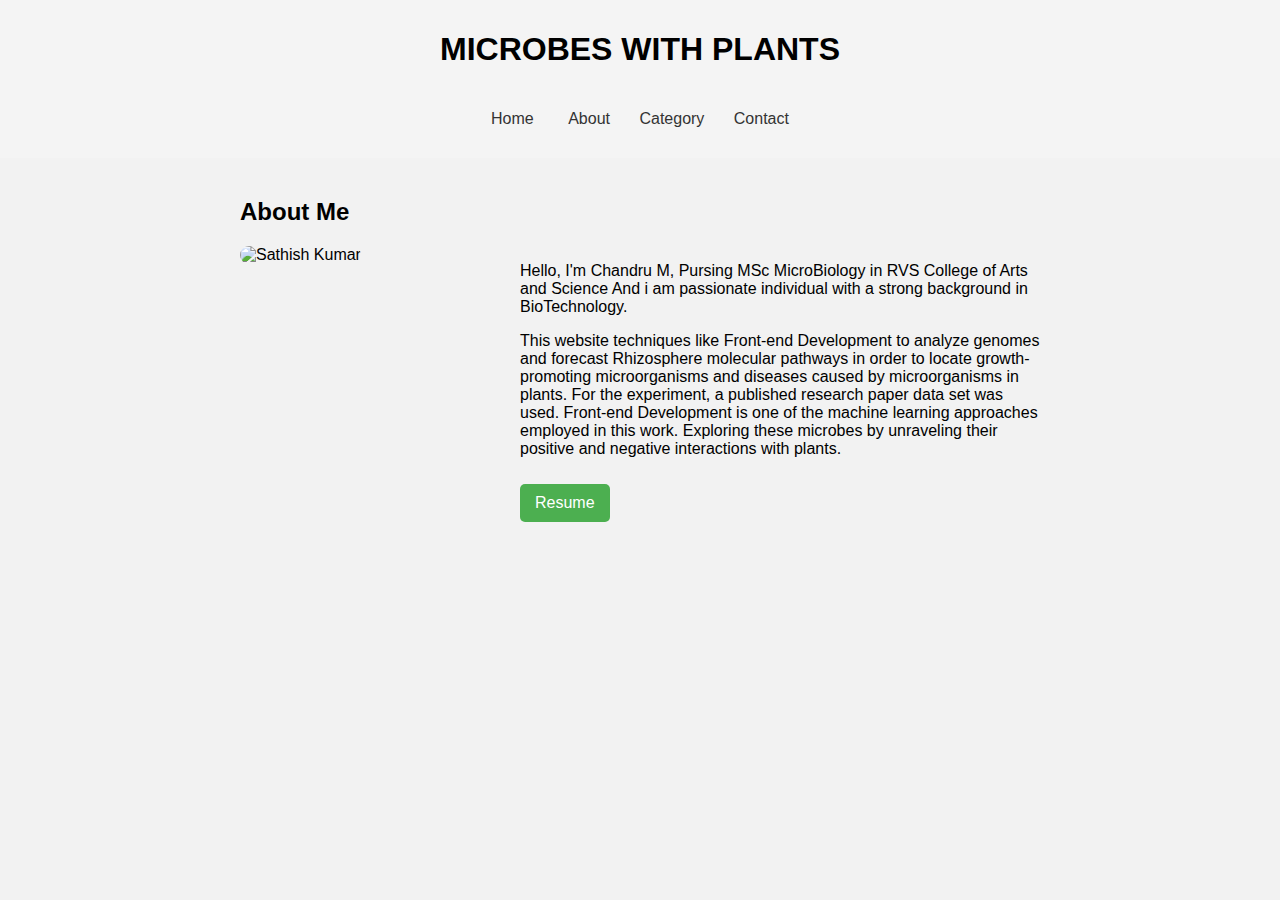
==== about.html @ 5e0bc9bd "Add files via upload" ====
<!DOCTYPE html>
<html lang="en">
<head>
    <meta charset="UTF-8">
    <meta name="viewport" content="width=device-width, initial-scale=1.0">
    <link rel="stylesheet" href="./styles.css">
    <title>About Me</title>
    <style>
        body {
            font-family: Arial, sans-serif;
            margin: 0;
            padding: 0;
            background-color: #f2f2f2;
        }

        .container {
            max-width: 800px;
            margin: 20px auto;
            overflow: hidden;
        }

        .about-section {
            display: flex;
            flex-wrap: wrap;
            justify-content: space-between;
        }

        .about-image {
            flex: 1;
            margin-right: 20px;
        }

        .about-image img {
            width: 70%;
            height: auto;
            border-radius: 10px;
        }

        .about-content {
            flex: 2;
        }

        .download-button {
            background-color: #4CAF50;
            color: white;
            padding: 10px 15px;
            border: none;
            border-radius: 5px;
            text-align: center;
            text-decoration: none;
            display: inline-block;
            font-size: 16px;
            margin-top: 10px;
            cursor: pointer;
        }
    </style>
</head>
<body>
    <nav>
        <h1>MICROBES WITH PLANTS</h1>
        <nav>
            <a href="./index.html">Home</a>
            <a href="./about.html">About</a>
            <div class="dropdown">
                <button class="dropbtn">Category</button>
                <div class="dropdown-content">
                    <a href="food_crops.html">Food crops</a>
                    <a href="non_food_crops.html">Non-Food crops</a>
                    <a href="livestock.html">livestock</a>
                    <a href="ornamental_plants.html">Ornamental plants</a>
                    <a href="Medicinal plants.html">Medicinal plants</a>
                </div>
            </div>
            <a href="#contact">Contact</a>
        </nav>
        </nav>
    <div class="container">
        <h2>About Me</h2>
        <div class="about-section">
            <div class="about-image">
                <img src="./my pic.png" alt="Sathish Kumar">
            </div>
            <div class="about-content">
                <p>
                    Hello, I'm Chandru M, Pursing MSc MicroBiology in RVS College of Arts and Science And i am passionate individual with a strong background in BioTechnology.
                    <p>This website techniques like Front-end Development to analyze genomes and forecast Rhizosphere molecular pathways in order to locate growth-promoting microorganisms and diseases caused by microorganisms in plants. For the experiment, a published research paper data set was used. Front-end Development is one of the machine learning approaches employed in this work. Exploring these microbes by unraveling their positive and negative interactions with plants.</p>


                </p>
              
                <a href="./Chandru Resume.pdf" class="download-button" download>Resume</a>
            </div>
        </div>
    </div>
</body>
</html>
---- styles.css ----
body {
    font-family: Arial, sans-serif;
    margin: 0;
    padding: 0;
    box-sizing: border-box;
}

header {
    background-color: #333;
    color: #fff;
    padding: 10px;
    text-align: center;
}

nav {
    background-color: #f4f4f4;
    padding: 10px;
    text-align: center;
}

nav a {
    margin: 0 15px;
    text-decoration: none;
    color: #333;
}

.banner {
    text-align: center;
    padding: 20px;
    background-color: #ddd;
}

.card-container {
    display: flex;
    justify-content: space-around;
    flex-wrap: wrap;
    padding: 20px;
}

.card {
    width: 200px;
    padding: 40px;
    margin: 10px;
    border: 1px solid #ddd;
    text-align: center;
}

.card img {
    max-width: 100%;
    height: auto;
}

.image-description {
    display: flex;
    justify-content: space-between;
    padding: 20px;
}

.image {
    width: 40%;
}

.image img {
    max-width: 100%;
    height: auto;
}

.description {
    width: 55%;
    padding-left: 20px;
}
/* Existing styles remain unchanged */

/* Dropdown styles */
.dropdown {
    display: inline-block;
}

.dropbtn {
    background-color: #f4f4f4;
    color: #333;
    padding: 10px;
    font-size: 16px;
    border: none;
    cursor: pointer;
}

.dropdown-content {
    display: none;
    position: absolute;
    background-color: #f9f9f9;
    min-width: 160px;
    box-shadow: 0px 8px 16px 0px rgba(0,0,0,0.2);
    z-index: 1;
}

.dropdown-content a {
    color: #333;
    padding: 12px 16px;
    text-decoration: none;
    display: block;
}

.dropdown-content a:hover {
    background-color: #ddd;
}

.dropdown:hover .dropdown-content {
    display: block;
}

/* Existing styles remain unchanged */

/* Button styles */
.card button {
    background-color: #4CAF50;
    color: white;
    padding: 10px;
    border: none;
    text-align: center;
    text-decoration: none;
    display: inline-block;
    font-size: 16px;
    cursor: pointer;
    border-radius: 5px;
}

.card button:hover {
    background-color: #45a049;
}
table {
    width: 80%;
    border-collapse: collapse;
    margin: 20px auto;
}

th, td {
    border: 1px solid #ddd;
    padding: 10px;
    text-align: left;
}

th {
    background-color: #f2f2f2;
}

tr:nth-child(even) {
    background-color: #f9f9f9;
}

footer {
    background-color: #07979c;
    color: #fff;
    padding: 20px;
    text-align: center;
}

footer a {
    color: #fff;
    text-decoration: none;
}
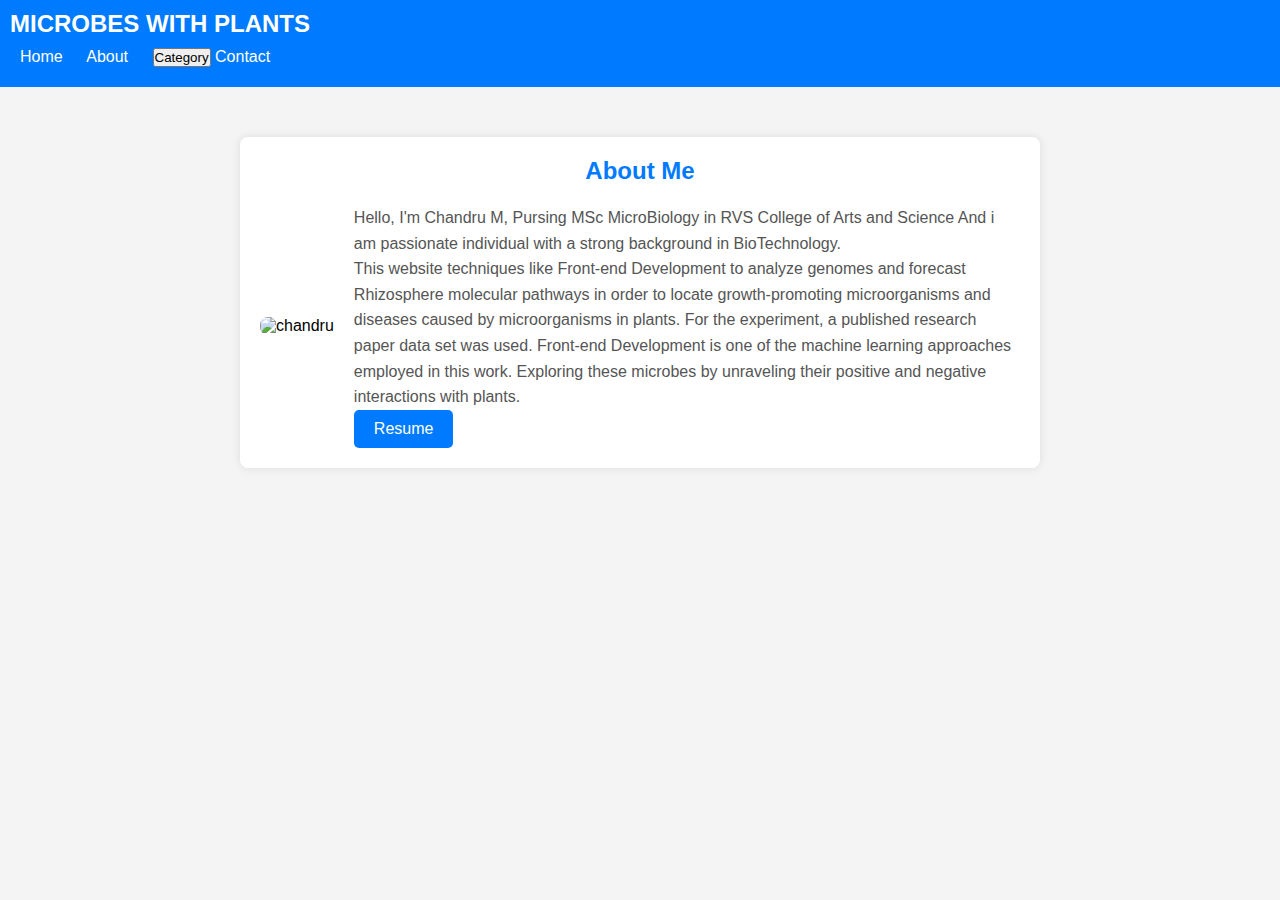
==== commit 2609685d: "websiteover" ====
--- a/about.html
+++ b/about.html
@@ -3,57 +3,9 @@
 <head>
     <meta charset="UTF-8">
     <meta name="viewport" content="width=device-width, initial-scale=1.0">
-    <link rel="stylesheet" href="./styles.css">
+    <link rel="stylesheet" href="./about.css">
     <title>About Me</title>
-    <style>
-        body {
-            font-family: Arial, sans-serif;
-            margin: 0;
-            padding: 0;
-            background-color: #f2f2f2;
-        }
-
-        .container {
-            max-width: 800px;
-            margin: 20px auto;
-            overflow: hidden;
-        }
-
-        .about-section {
-            display: flex;
-            flex-wrap: wrap;
-            justify-content: space-between;
-        }
-
-        .about-image {
-            flex: 1;
-            margin-right: 20px;
-        }
-
-        .about-image img {
-            width: 70%;
-            height: auto;
-            border-radius: 10px;
-        }
-
-        .about-content {
-            flex: 2;
-        }
-
-        .download-button {
-            background-color: #4CAF50;
-            color: white;
-            padding: 10px 15px;
-            border: none;
-            border-radius: 5px;
-            text-align: center;
-            text-decoration: none;
-            display: inline-block;
-            font-size: 16px;
-            margin-top: 10px;
-            cursor: pointer;
-        }
-    </style>
+    
 </head>
 <body>
     <nav>
@@ -71,14 +23,14 @@
                     <a href="Medicinal plants.html">Medicinal plants</a>
                 </div>
             </div>
-            <a href="#contact">Contact</a>
+            <a href="./contact.html">Contact</a>
         </nav>
         </nav>
     <div class="container">
         <h2>About Me</h2>
         <div class="about-section">
             <div class="about-image">
-                <img src="./my pic.png" alt="Sathish Kumar">
+                <img src="./my pic.png" alt="chandru">
             </div>
             <div class="about-content">
                 <p>
--- a/about.css
+++ b/about.css
@@ -0,0 +1,106 @@
+* {
+    margin: 0;
+    padding: 0;
+    box-sizing: border-box;
+}
+
+body {
+    font-family: Arial, sans-serif;
+    background-color: #f4f4f4;
+}
+
+nav {
+    background-color: #007bff;
+    color: #fff;
+    padding: 10px;
+}
+
+nav h1 {
+    margin: 0;
+    font-size: 24px;
+}
+
+nav a {
+    color: #fff;
+    text-decoration: none;
+    margin-right: 20px;
+}
+
+.dropdown {
+    position: relative;
+    display: inline-block;
+}
+
+.dropdown-content {
+    display: none;
+    position: absolute;
+    background-color: #f9f9f9;
+    min-width: 160px;
+    box-shadow: 0 8px 16px 0 rgba(0,0,0,0.2);
+    z-index: 1;
+}
+
+.dropdown-content a {
+    color: black;
+    padding: 12px 16px;
+    text-decoration: none;
+    display: block;
+}
+
+.dropdown-content a:hover {
+    background-color: #f1f1f1;
+}
+
+.dropdown:hover .dropdown-content {
+    display: block;
+}
+
+.container {
+    max-width: 800px;
+    margin: 50px auto;
+    padding: 20px;
+    background-color: #fff;
+    border-radius: 8px;
+    box-shadow: 0 0 10px rgba(0, 0, 0, 0.1);
+}
+
+h2 {
+    text-align: center;
+    margin-bottom: 20px;
+    color: #007bff;
+}
+
+.about-section {
+    display: flex;
+    justify-content: space-between;
+    align-items: center;
+}
+
+.about-image img {
+    max-width: 100%;
+    border-radius: 8px;
+}
+
+.about-content {
+    flex: 1;
+    margin-left: 20px;
+}
+
+.about-content p {
+    color: #555;
+    line-height: 1.6;
+}
+
+.download-button {
+    display: inline-block;
+    padding: 10px 20px;
+    background-color: #007bff;
+    color: #fff;
+    text-decoration: none;
+    border-radius: 5px;
+    transition: background-color 0.3s ease;
+}
+
+.download-button:hover {
+    background-color: #0056b3;
+}